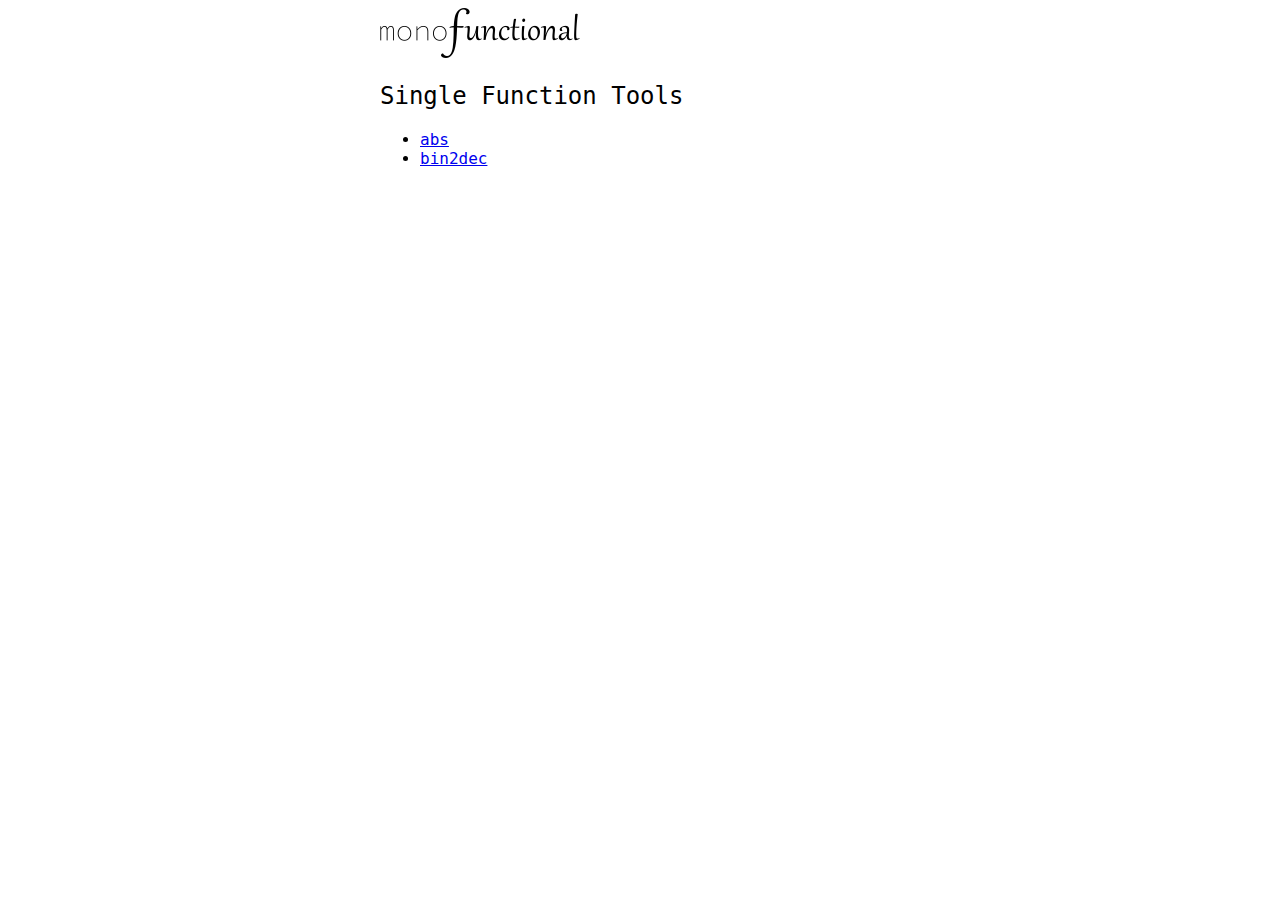
==== index.html @ 6ac0601a "Initial upload" ====
<!DOCTYPE html>
<html>
<head>
	<title>Monofunctional.com - single function tools and pages</title>
	<meta charset="UTF-8" />
	<meta name="viewport" content="width=device-width" />
	<link rel="stylesheet" type="text/css" href="./style/monostyle.css">
	<script src="./function/monofunctional.js"></script>
</head>
<body>
	<div id="content">
		<a href="index.html" ><img src="./img/monofunctional_logo.png" /></a>
		<h2>Single Function Tools</h2>
		<div>
			<ul>
				<li><a href="./function/abs.html">abs</a></li>
				<li><a href="./function/bin2dec.html">bin2dec</a></li>
			</ul>
		</div>
	</div>
</body>
</html>
---- style/monostyle.css ----
html, body, h1, h2 {
	min-height: 100%;
	font-family: "Lucida Console", Monaco, monospace;
	font-weight: 300;
}
#content {
	max-width: 32.5em;
	min-height: 100%;
	margin: auto;
}
@media screen and (max-width: 650px) {
	html, body, h1, h2 {
		min-height: 100%;
		font-family: "Lucida Console", Monaco, monospace;
		font-weight: 300;
	}
	#content {
		max-width: 50em;
		max-width: 100%;
		min-height: 100%;
		margin: auto;
		padding: 5px;
	}
}
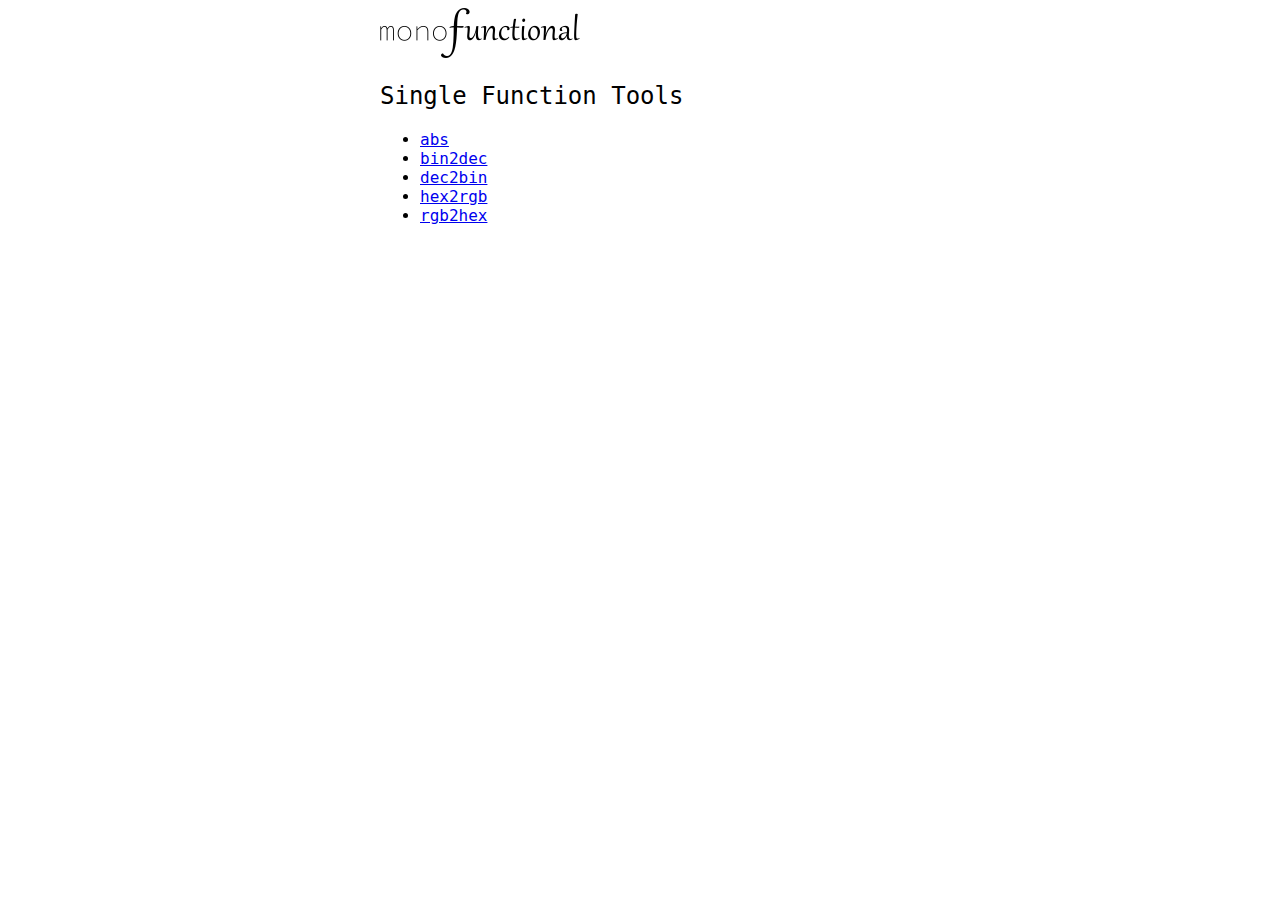
==== commit 3b097d31: "Added functions to sync with local git" ====
--- a/index.html
+++ b/index.html
@@ -15,6 +15,9 @@
 			<ul>
 				<li><a href="./function/abs.html">abs</a></li>
 				<li><a href="./function/bin2dec.html">bin2dec</a></li>
+				<li><a href="./function/dec2bin.html">dec2bin</a></li>
+				<li><a href="./function/hex2rgb.html">hex2rgb</a></li>
+				<li><a href="./function/rgb2hex.html">rgb2hex</a></li>
 			</ul>
 		</div>
 	</div>
--- a/style/monostyle.css
+++ b/style/monostyle.css
@@ -21,4 +21,7 @@
 		margin: auto;
 		padding: 5px;
 	}
+}
+input {
+	margin-bottom: 10px;
 }